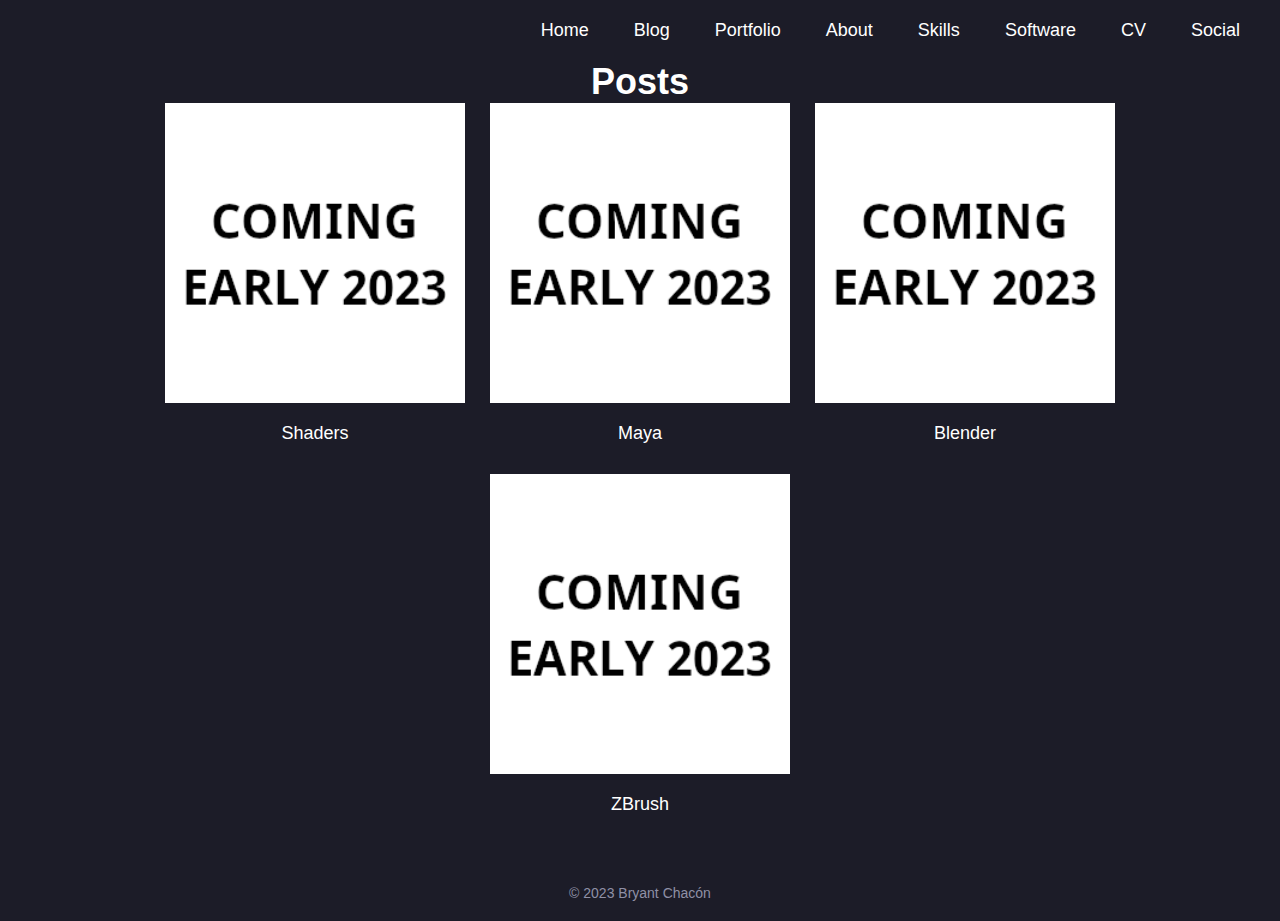
==== blog.html @ 23601dae "Update" ====
<!DOCTYPE html>
<html lang="en">
<head>
    <meta charset="UTF-8">
    <meta name="description" content="Bryant Chacón Technical Artist Portfolio.">
    <meta name="robots" content="index, follow">
    <title>Bryant Chacón - Technical Artist</title>
    <link rel="shortcut icon" href="./images/favicon.png" type="image/x-icon">
    <meta name="viewport" content="width=device-width, initial-scale=1.0">
    <link rel="stylesheet" href="./style.css">
</head>
<body>
    <header>
        <nav>
            <ul class="main-nav">
                <li class="main-nav__item"><a href="https://www.bryantchacon.com/">Home</a></li>
                <li class="main-nav__item"><a href="./blog.html">Blog</a></li>
                <li class="main-nav__item"><a href="https://www.bryantchacon.com/#Portfolio">Portfolio</a></li>
                <li class="main-nav__item"><a href="https://www.bryantchacon.com/#About">About</a></li>
                <li class="main-nav__item"><a href="https://www.bryantchacon.com/#Skills">Skills</a></li>
                <li class="main-nav__item"><a href="https://www.bryantchacon.com/#Software">Software</a></li>
                <li class="main-nav__item"><a href="https://www.bryantchacon.com/#CV">CV</a></li>
                <li class="main-nav__item"><a href="https://www.bryantchacon.com/#Social">Social</a></li>
            </ul>
        </nav>
        <div>
            <h1 class="posts_header">Posts</h1>
        </div>
    </header>
    <main>
        <section id="Posts" class="posts">
            <ul class="artstation-sections">
                <li class="artstation-sections__item"><figure><a href="" target="_blank"><img src="./images/Sin título.png" alt="Shaders"></a><figcaption>Shaders</figcaption></figure></li>
                
                <li class="artstation-sections__item"><figure><a href="" target="_blank"><img src="./images/Sin título.png" alt="Maya"></a><figcaption>Maya</figcaption></figure></li>

                <li class="artstation-sections__item"><figure><a href="" target="_blank"><img src="./images/Sin título.png" alt="Blender"></a><figcaption>Blender</figcaption></figure></li>

                <li class="artstation-sections__item"><figure><a href="" target="_blank"><img src="./images/Sin título.png" alt="ZBrush"></a><figcaption>ZBrush</figcaption></figure></li>
            </ul>
        </section>
    </main>
    <footer>
        <p>© 2023 Bryant Chacón</p>
    </footer>
</body>
</html>
---- style.css ----
* {
    box-sizing: border-box;
    padding: 0;
    margin: 0;
    text-decoration: none;
    list-style: none;
}

:root {
    --text-color: #FFFFFF;
    --hover-color: #33B1FF;
    --display: inline-block;
}

html {
    background-color: #1C1C28;
    font-family: -apple-system, BlinkMacSystemFont, Segoe UI, Roboto, Oxygen, Ubuntu, Cantarell, Open Sans, Helvetica Neue, sans-serif;
    color: var(--text-color);
    font-size: 18px;
    text-align: center;
}

.main-nav {
    text-align: right;
}

.main-nav__item {
    display: var(--display);
    padding: 20px 20px;
}

.main-nav:last-child {
    padding-right: 20px;
}

.main-nav__item a {
    color: var(--text-color);
}

.main-nav__item a:hover {
    color: var(--hover-color);
}

.name-and-description {
    background-image: url(https://cdna.artstation.com/p/users/covers/000/872/214/default/f28c49b073f24c18760f17a1e3e57690.jpg);
    background-repeat: no-repeat;
    background-position: center 0;
    text-shadow: 2px 2px 3px black;
    padding: 150px 0;
}

.name-and-description, .portfolio, .perfil, .about, .skills, .software, .cv, .social {
    margin-bottom: 60px;
}

.name {
    font-size: 50px;
    padding-bottom: 10px;
    font-weight: 700;
}

.description {
    font-size: 23px;
    font-weight: normal;
}

.title {
    font-size: 25px;
    font-weight: normal;
    padding-top: 20px;
    margin-bottom: 40px;
}

.artstation-sections__item {
    display: var(--display);
}

.artstation-sections figure {
    margin: 0 10px;
}

.artstation-sections img {
    width: 300px;
    padding-bottom: 15px;
}

.perfil p, .about p, .skills ul, .software ul {
    max-width: 750px;
    margin: 0 auto;
}

.about p {
    text-align: justify;
}

.skills__item {
    padding: 16px;
    margin: 0 10px 20px;
    display: var(--display);
}

.github img, .cv img, .social__item img {
    filter: invert(1);
}

.unity img, .zbrush img {
    background-color: var(--text-color);
}

.software__item {
    margin: 0 20px;
    margin-bottom: 20px;
    display: var(--display);
}

.software__item img {
    padding: 3px;
    width: 60px;
    border-radius: 5px;
}

.software__item figcaption {
    font-size: 16px;
}

.cv img {
    width: 256px;
}

.social__item {
    display: var(--display);
    margin: 0 10px;
    margin-bottom: 10px;
}

.social__item img {
    width: 30px;
}

footer {
    font-size: 14px;
    padding-top: 40px;
    padding-bottom: 20px;
}

footer p {
    color: #8F90A6;
}

@media (max-width: 559px) {
    .main-nav {
        padding-top: 20px;
    }
    
    .main-nav__item {
        padding-top: 0;
    }
}

@media (max-width: 644px) {
    .artstation-sections img {
        width: 380px;
    }
}

@media (max-width: 780px) {
    .about p {
        margin: 0 15px;
    }
}

@media (max-width: 1100px) {
    .main-nav {
        text-align: center;
    }
    
    .main-nav:last-child {
        padding-right: 0;
    }
}

@media (max-width: 1294px) {
    .artstation-sections__item {
        margin-bottom: 30px;
    }
}
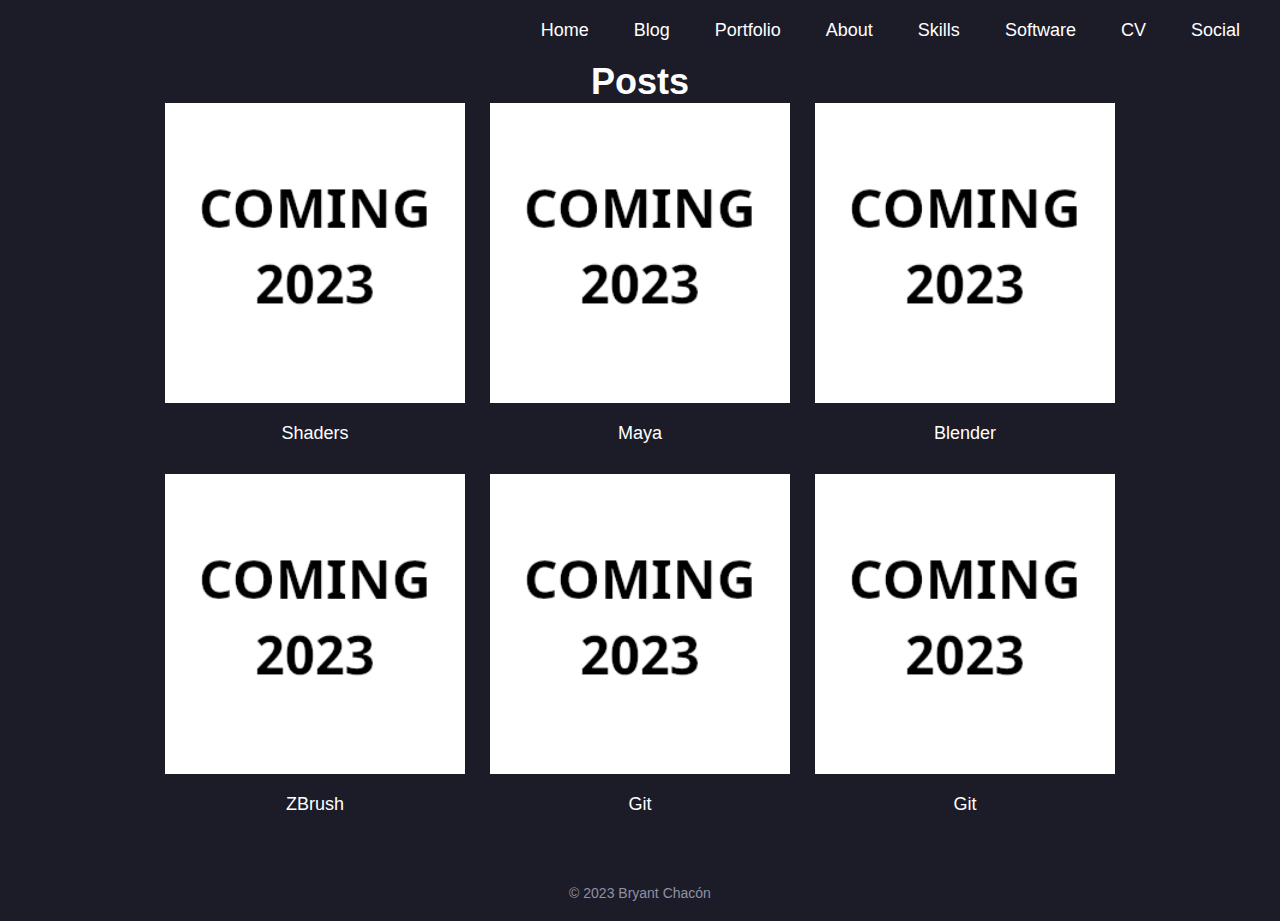
==== commit c4d9d988: "Some improvements" ====
--- a/blog.html
+++ b/blog.html
@@ -1,47 +1,46 @@
-<!DOCTYPE html>
-<html lang="en">
-<head>
-    <meta charset="UTF-8">
-    <meta name="description" content="Bryant Chacón Technical Artist Portfolio.">
-    <meta name="robots" content="index, follow">
-    <title>Bryant Chacón - Technical Artist</title>
-    <link rel="shortcut icon" href="./images/favicon.png" type="image/x-icon">
-    <meta name="viewport" content="width=device-width, initial-scale=1.0">
-    <link rel="stylesheet" href="./style.css">
-</head>
-<body>
-    <header>
-        <nav>
-            <ul class="main-nav">
-                <li class="main-nav__item"><a href="https://www.bryantchacon.com/">Home</a></li>
-                <li class="main-nav__item"><a href="./blog.html">Blog</a></li>
-                <li class="main-nav__item"><a href="https://www.bryantchacon.com/#Portfolio">Portfolio</a></li>
-                <li class="main-nav__item"><a href="https://www.bryantchacon.com/#About">About</a></li>
-                <li class="main-nav__item"><a href="https://www.bryantchacon.com/#Skills">Skills</a></li>
-                <li class="main-nav__item"><a href="https://www.bryantchacon.com/#Software">Software</a></li>
-                <li class="main-nav__item"><a href="https://www.bryantchacon.com/#CV">CV</a></li>
-                <li class="main-nav__item"><a href="https://www.bryantchacon.com/#Social">Social</a></li>
-            </ul>
-        </nav>
-        <div>
-            <h1 class="posts_header">Posts</h1>
-        </div>
-    </header>
-    <main>
-        <section id="Posts" class="posts">
-            <ul class="artstation-sections">
-                <li class="artstation-sections__item"><figure><a href="" target="_blank"><img src="./images/Sin título.png" alt="Shaders"></a><figcaption>Shaders</figcaption></figure></li>
-                
-                <li class="artstation-sections__item"><figure><a href="" target="_blank"><img src="./images/Sin título.png" alt="Maya"></a><figcaption>Maya</figcaption></figure></li>
-
-                <li class="artstation-sections__item"><figure><a href="" target="_blank"><img src="./images/Sin título.png" alt="Blender"></a><figcaption>Blender</figcaption></figure></li>
-
-                <li class="artstation-sections__item"><figure><a href="" target="_blank"><img src="./images/Sin título.png" alt="ZBrush"></a><figcaption>ZBrush</figcaption></figure></li>
-            </ul>
-        </section>
-    </main>
-    <footer>
-        <p>© 2023 Bryant Chacón</p>
-    </footer>
-</body>
+<!DOCTYPE html>
+<html lang="en">
+<head>
+    <meta charset="UTF-8">
+    <meta name="description" content="Bryant Chacón Technical Artist Portfolio.">
+    <meta name="robots" content="index, follow">
+    <title>Bryant Chacón - Technical Artist</title>
+    <link rel="shortcut icon" href="./images/favicon.png" type="image/x-icon">
+    <meta name="viewport" content="width=device-width, initial-scale=1.0">
+    <link rel="stylesheet" href="./style.css">
+</head>
+<body>
+    <header>
+        <nav>
+            <ul class="main-nav">
+                <li class="main-nav__item"><a href="https://www.bryantchacon.com/">Home</a></li>
+                <li class="main-nav__item"><a href="./blog.html">Blog</a></li>
+                <li class="main-nav__item"><a href="https://www.bryantchacon.com/#Portfolio">Portfolio</a></li>
+                <li class="main-nav__item"><a href="https://www.bryantchacon.com/#About">About</a></li>
+                <li class="main-nav__item"><a href="https://www.bryantchacon.com/#Skills">Skills</a></li>
+                <li class="main-nav__item"><a href="https://www.bryantchacon.com/#Software">Software</a></li>
+                <li class="main-nav__item"><a href="https://www.bryantchacon.com/#CV">CV</a></li>
+                <li class="main-nav__item"><a href="https://www.bryantchacon.com/#Social">Social</a></li>
+            </ul>
+        </nav>
+        <div class="posts_tittle">
+            <h1 class="posts_tittle_text">Posts</h1>
+        </div>
+    </header>
+    <main>
+        <section id="Posts" class="posts">
+            <ul class="posts-sections">
+                <li class="posts-sections__item"><figure><a href="" target="_blank"><img src="./images/Sin título.png" alt="Shaders"></a><figcaption>Shaders</figcaption></figure></li>
+                <li class="posts-sections__item"><figure><a href="" target="_blank"><img src="./images/Sin título.png" alt="Maya"></a><figcaption>Maya</figcaption></figure></li>
+                <li class="posts-sections__item"><figure><a href="" target="_blank"><img src="./images/Sin título.png" alt="Blender"></a><figcaption>Blender</figcaption></figure></li>
+                <li class="posts-sections__item"><figure><a href="" target="_blank"><img src="./images/Sin título.png" alt="ZBrush"></a><figcaption>ZBrush</figcaption></figure></li>
+                <li class="posts-sections__item"><figure><a href="" target="_blank"><img src="./images/Sin título.png" alt="Shaders"></a><figcaption>Git</figcaption></figure></li>
+                <li class="posts-sections__item"><figure><a href="" target="_blank"><img src="./images/Sin título.png" alt="Shaders"></a><figcaption>Git</figcaption></figure></li>
+            </ul>
+        </section>
+    </main>
+    <footer>
+        <p>© 2023 Bryant Chacón</p>
+    </footer>
+</body>
 </html>--- a/style.css
+++ b/style.css
@@ -1,186 +1,190 @@
-* {
-    box-sizing: border-box;
-    padding: 0;
-    margin: 0;
-    text-decoration: none;
-    list-style: none;
-}
-
-:root {
-    --text-color: #FFFFFF;
-    --hover-color: #33B1FF;
-    --display: inline-block;
-}
-
-html {
-    background-color: #1C1C28;
-    font-family: -apple-system, BlinkMacSystemFont, Segoe UI, Roboto, Oxygen, Ubuntu, Cantarell, Open Sans, Helvetica Neue, sans-serif;
-    color: var(--text-color);
-    font-size: 18px;
-    text-align: center;
-}
-
-.main-nav {
-    text-align: right;
-}
-
-.main-nav__item {
-    display: var(--display);
-    padding: 20px 20px;
-}
-
-.main-nav:last-child {
-    padding-right: 20px;
-}
-
-.main-nav__item a {
-    color: var(--text-color);
-}
-
-.main-nav__item a:hover {
-    color: var(--hover-color);
-}
-
-.name-and-description {
-    background-image: url(https://cdna.artstation.com/p/users/covers/000/872/214/default/f28c49b073f24c18760f17a1e3e57690.jpg);
-    background-repeat: no-repeat;
-    background-position: center 0;
-    text-shadow: 2px 2px 3px black;
-    padding: 150px 0;
-}
-
-.name-and-description, .portfolio, .perfil, .about, .skills, .software, .cv, .social {
-    margin-bottom: 60px;
-}
-
-.name {
-    font-size: 50px;
-    padding-bottom: 10px;
-    font-weight: 700;
-}
-
-.description {
-    font-size: 23px;
-    font-weight: normal;
-}
-
-.title {
-    font-size: 25px;
-    font-weight: normal;
-    padding-top: 20px;
-    margin-bottom: 40px;
-}
-
-.artstation-sections__item {
-    display: var(--display);
-}
-
-.artstation-sections figure {
-    margin: 0 10px;
-}
-
-.artstation-sections img {
-    width: 300px;
-    padding-bottom: 15px;
-}
-
-.perfil p, .about p, .skills ul, .software ul {
-    max-width: 750px;
-    margin: 0 auto;
-}
-
-.about p {
-    text-align: justify;
-}
-
-.skills__item {
-    padding: 16px;
-    margin: 0 10px 20px;
-    display: var(--display);
-}
-
-.github img, .cv img, .social__item img {
-    filter: invert(1);
-}
-
-.unity img, .zbrush img {
-    background-color: var(--text-color);
-}
-
-.software__item {
-    margin: 0 20px;
-    margin-bottom: 20px;
-    display: var(--display);
-}
-
-.software__item img {
-    padding: 3px;
-    width: 60px;
-    border-radius: 5px;
-}
-
-.software__item figcaption {
-    font-size: 16px;
-}
-
-.cv img {
-    width: 256px;
-}
-
-.social__item {
-    display: var(--display);
-    margin: 0 10px;
-    margin-bottom: 10px;
-}
-
-.social__item img {
-    width: 30px;
-}
-
-footer {
-    font-size: 14px;
-    padding-top: 40px;
-    padding-bottom: 20px;
-}
-
-footer p {
-    color: #8F90A6;
-}
-
-@media (max-width: 559px) {
-    .main-nav {
-        padding-top: 20px;
-    }
-    
-    .main-nav__item {
-        padding-top: 0;
-    }
-}
-
-@media (max-width: 644px) {
-    .artstation-sections img {
-        width: 380px;
-    }
-}
-
-@media (max-width: 780px) {
-    .about p {
-        margin: 0 15px;
-    }
-}
-
-@media (max-width: 1100px) {
-    .main-nav {
-        text-align: center;
-    }
-    
-    .main-nav:last-child {
-        padding-right: 0;
-    }
-}
-
-@media (max-width: 1294px) {
-    .artstation-sections__item {
-        margin-bottom: 30px;
-    }
+* {
+    box-sizing: border-box;
+    padding: 0;
+    margin: 0;
+    text-decoration: none;
+    list-style: none;
+}
+
+:root {
+    --text-color: #FFFFFF;
+    --hover-color: #33B1FF;
+    --display: inline-block;
+}
+
+html {
+    background-color: #1C1C28;
+    font-family: -apple-system, BlinkMacSystemFont, Segoe UI, Roboto, Oxygen, Ubuntu, Cantarell, Open Sans, Helvetica Neue, sans-serif;
+    color: var(--text-color);
+    font-size: 18px;
+    text-align: center;
+}
+
+.main-nav {
+    text-align: right;
+}
+
+.main-nav__item {
+    display: var(--display);
+    padding: 20px 20px;
+}
+
+.main-nav:last-child {
+    padding-right: 20px;
+}
+
+.main-nav__item a {
+    color: var(--text-color);
+}
+
+.main-nav__item a:hover {
+    color: var(--hover-color);
+}
+
+.name-and-description {
+    background-image: url(https://cdna.artstation.com/p/users/covers/000/872/214/default/f28c49b073f24c18760f17a1e3e57690.jpg);
+    background-repeat: no-repeat;
+    background-position: center 0;
+    text-shadow: 2px 2px 3px black;
+    padding: 150px 0;
+}
+
+.name-and-description, .portfolio, .perfil, .about, .skills, .software, .cv, .social {
+    margin-bottom: 60px;
+}
+
+.name {
+    font-size: 50px;
+    padding-bottom: 10px;
+    font-weight: 700;
+}
+
+.description {
+    font-size: 23px;
+    font-weight: normal;
+}
+
+.title {
+    font-size: 25px;
+    font-weight: normal;
+    padding-top: 20px;
+    margin-bottom: 40px;
+}
+
+.artstation-sections__item, .posts-sections__item {
+    display: var(--display);
+}
+
+.artstation-sections figure, .posts-sections figure {
+    margin: 0 10px;
+}
+
+.artstation-sections img, .posts-sections img {
+    width: 300px;
+    padding-bottom: 15px;
+}
+
+.posts-sections__item {
+    margin-bottom: 30px;
+}
+
+.about p, .skills ul, .software ul {
+    max-width: 750px;
+    margin: 0 auto;
+}
+
+.about p {
+    text-align: justify;
+}
+
+.skills__item {
+    padding: 16px;
+    margin: 0 10px 20px;
+    display: var(--display);
+}
+
+.github img, .cv img, .social__item img {
+    filter: invert(1);
+}
+
+.unity img, .zbrush img {
+    background-color: var(--text-color);
+}
+
+.software__item {
+    margin: 0 20px;
+    margin-bottom: 20px;
+    display: var(--display);
+}
+
+.software__item img {
+    padding: 3px;
+    width: 60px;
+    border-radius: 5px;
+}
+
+.software__item figcaption {
+    font-size: 16px;
+}
+
+.cv img {
+    width: 256px;
+}
+
+.social__item {
+    display: var(--display);
+    margin: 0 10px;
+    margin-bottom: 10px;
+}
+
+.social__item img {
+    width: 30px;
+}
+
+footer {
+    font-size: 14px;
+    padding-top: 40px;
+    padding-bottom: 20px;
+}
+
+footer p {
+    color: #8F90A6;
+}
+
+@media (max-width: 559px) {
+    .main-nav {
+        padding-top: 20px;
+    }
+    
+    .main-nav__item {
+        padding-top: 0;
+    }
+}
+
+@media (max-width: 644px) {
+    .artstation-sections img, .posts-sections img {
+        width: 380px;
+    }
+}
+
+@media (max-width: 780px) {
+    .about p {
+        margin: 0 15px;
+    }
+}
+
+@media (max-width: 1100px) {
+    .main-nav {
+        text-align: center;
+    }
+    
+    .main-nav:last-child {
+        padding-right: 0;
+    }
+}
+
+@media (max-width: 1294px) {
+    .artstation-sections__item {
+        margin-bottom: 30px;
+    }
 }